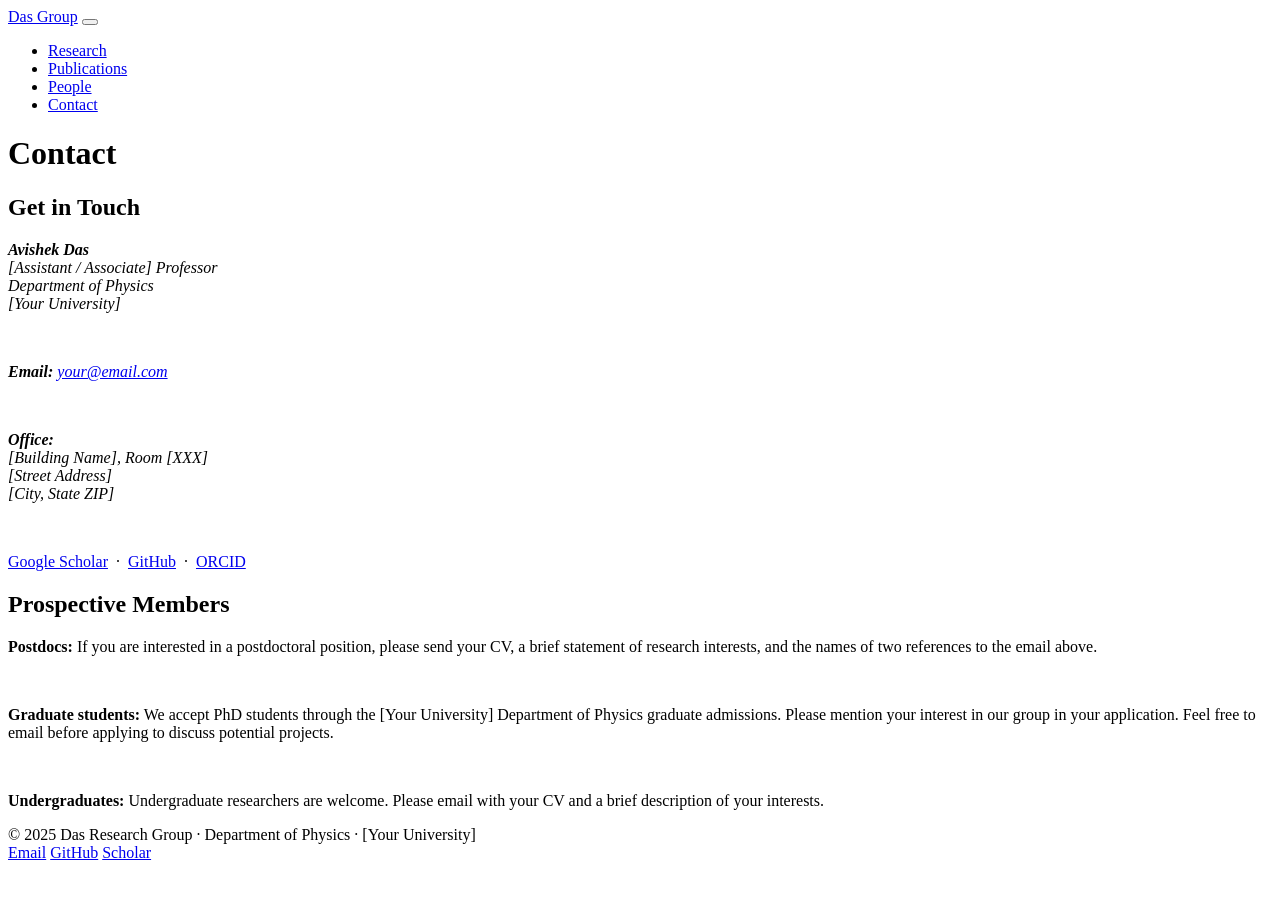
==== contact.html @ 2bbf56cd "Add files via upload" ====
<!DOCTYPE html>
<html lang="en">
<head>
  <meta charset="UTF-8">
  <meta name="viewport" content="width=device-width, initial-scale=1.0, shrink-to-fit=no">
  <title>Das Group | Contact</title>
  <link rel="preconnect" href="https://fonts.googleapis.com">
  <link rel="preconnect" href="https://fonts.gstatic.com" crossorigin>
  <link href="https://fonts.googleapis.com/css2?family=Cormorant+Garamond:ital,wght@0,400;0,500;0,600;1,400&family=Jost:wght@300;400;500&display=swap" rel="stylesheet">
  <link rel="stylesheet" href="css/style.css">
</head>
<body>

  <!-- ═══ NAVIGATION ════════════════════════════════════════ -->
  <nav>
    <div class="nav-inner">
      <a href="index.html" class="nav-brand">Das Group</a>
      <button class="nav-toggle" aria-label="Toggle menu" onclick="toggleNav()">
        <span></span><span></span><span></span>
      </button>
      <ul class="nav-links" id="navLinks">
        <li><a href="research.html">Research</a></li>
        <li><a href="publications.html">Publications</a></li>
        <li><a href="people.html">People</a></li>
        <li><a href="contact.html" class="active">Contact</a></li>
      </ul>
    </div>
  </nav>

  <!-- ═══ PAGE CONTENT ══════════════════════════════════════ -->
  <div class="wrap">

    <div class="page-header">
      <h1>Contact</h1>
    </div>

    <div class="contact-grid">

      <!-- ── Left column: contact info ─────────────────────── -->
      <div class="contact-block">
        <h2>Get in Touch</h2>
        <address>
          <!-- REPLACE: all details below -->
          <p>
            <strong>Avishek Das</strong><br>
            [Assistant / Associate] Professor<br>
            Department of Physics<br>
            [Your University]
          </p>
          <br>
          <p>
            <strong>Email:</strong>
            <a href="mailto:your@email.com">your@email.com</a>
          </p>
          <br>
          <p>
            <strong>Office:</strong><br>
            [Building Name], Room [XXX]<br>
            [Street Address]<br>
            [City, State ZIP]
          </p>
        </address>
        <br>
        <p>
          <!-- REPLACE: links -->
          <a href="https://scholar.google.com" target="_blank">Google Scholar</a>
          &nbsp;&middot;&nbsp;
          <a href="https://github.com/avishek-das1" target="_blank">GitHub</a>
          &nbsp;&middot;&nbsp;
          <a href="https://orcid.org/XXXX-XXXX-XXXX-XXXX" target="_blank">ORCID</a>
        </p>
      </div>

      <!-- ── Right column: joining the group ─────────────────── -->
      <div class="contact-block">
        <h2>Prospective Members</h2>

        <!-- REPLACE: tailor this message to your situation -->
        <p>
          <strong>Postdocs:</strong> If you are interested in a postdoctoral position,
          please send your CV, a brief statement of research interests, and the names
          of two references to the email above.
        </p>
        <br>
        <p>
          <strong>Graduate students:</strong> We accept PhD students through the
          [Your University] Department of Physics graduate admissions.
          Please mention your interest in our group in your application.
          Feel free to email before applying to discuss potential projects.
        </p>
        <br>
        <p>
          <strong>Undergraduates:</strong> Undergraduate researchers are welcome.
          Please email with your CV and a brief description of your interests.
        </p>
      </div>

    </div>

  </div><!-- /wrap -->

  <!-- ═══ FOOTER ════════════════════════════════════════════ -->
  <footer>
    <div class="footer-inner">
      <span class="footer-copy">
        &copy; 2025 Das Research Group &middot; Department of Physics &middot; [Your University]
      </span>
      <div class="footer-links">
        <a href="mailto:your@email.com">Email</a>
        <a href="https://github.com/avishek-das1" target="_blank">GitHub</a>
        <a href="https://scholar.google.com" target="_blank">Scholar</a>
      </div>
    </div>
  </footer>

  <script>
    function toggleNav() {
      document.getElementById('navLinks').classList.toggle('open');
    }
  </script>

</body>
</html>
---- css/style.css ----

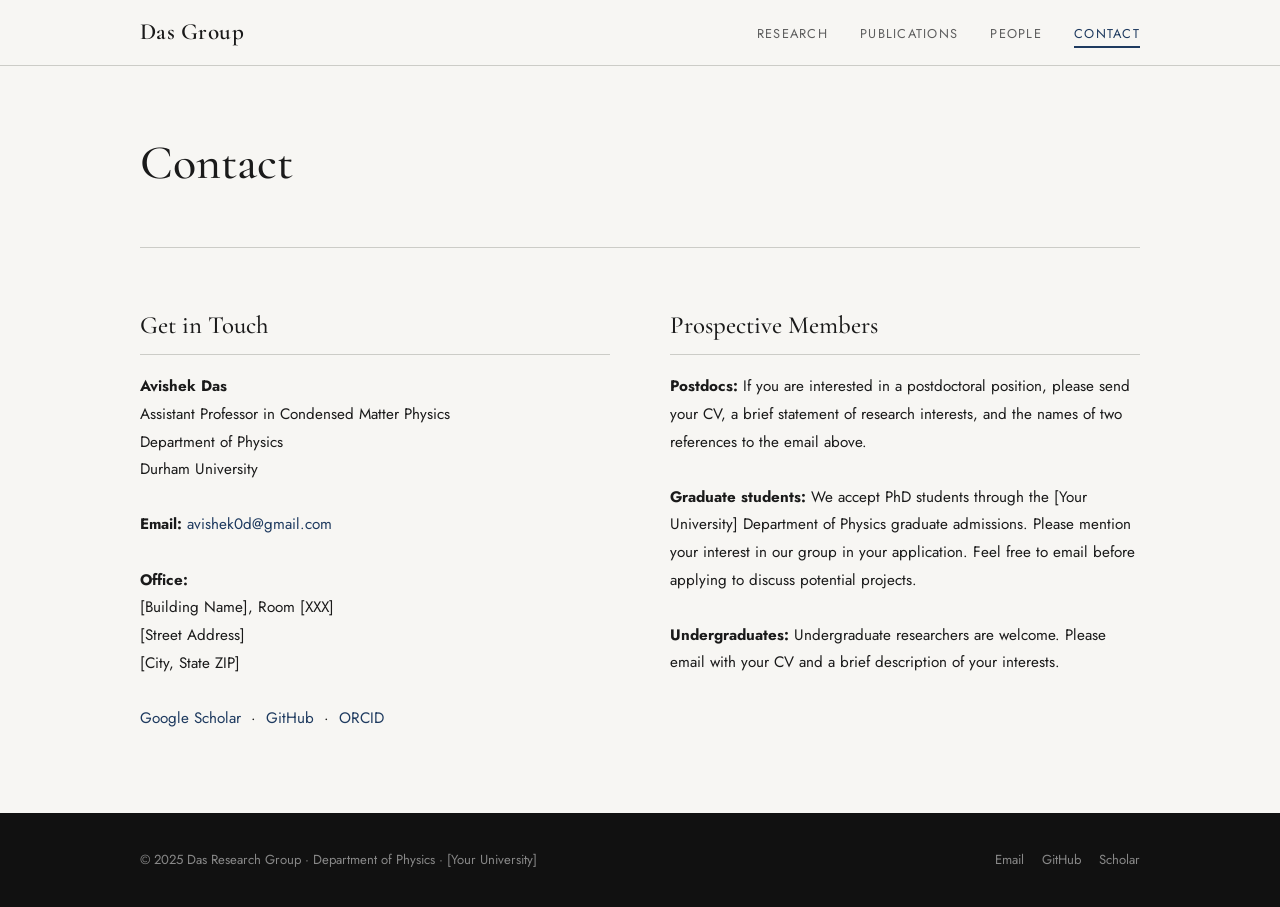
==== commit dec840d9: "Update contact.html" ====
--- a/contact.html
+++ b/contact.html
@@ -43,14 +43,14 @@
           <!-- REPLACE: all details below -->
           <p>
             <strong>Avishek Das</strong><br>
-            [Assistant / Associate] Professor<br>
+            Assistant Professor in Condensed Matter Physics<br>
             Department of Physics<br>
-            [Your University]
+            Durham University
           </p>
           <br>
           <p>
             <strong>Email:</strong>
-            <a href="mailto:your@email.com">your@email.com</a>
+            <a href="mailto:avishek0d@gmail.com">avishek0d@gmail.com</a>
           </p>
           <br>
           <p>
--- a/css/style.css
+++ b/css/style.css
@@ -1 +1,530 @@
-
+/* ============================================================
+   Das Group — Academic Website
+   Fonts: Cormorant Garamond (headings) + Jost (body/nav)
+   ============================================================ */
+
+:root {
+  --bg:          #F7F6F3;
+  --bg-alt:      #EEEDE9;
+  --text:        #1A1A1A;
+  --text-muted:  #5E5E5E;
+  --accent:      #1E3A5F;
+  --accent-mid:  #2E5080;
+  --border:      #CCCCC7;
+  --white:       #FFFFFF;
+
+  --font-head: 'Cormorant Garamond', Georgia, serif;
+  --font-body: 'Jost', 'Helvetica Neue', sans-serif;
+
+  --nav-h:    66px;
+  --wide:     1080px;
+  --gap:      40px;
+}
+
+/* ─── Reset ──────────────────────────────────────────────── */
+*, *::before, *::after { box-sizing: border-box; margin: 0; padding: 0; }
+html { scroll-behavior: smooth; }
+
+body {
+  font-family: var(--font-body);
+  background: var(--bg);
+  color: var(--text);
+  font-size: 16px;
+  line-height: 1.72;
+  -webkit-font-smoothing: antialiased;
+}
+
+img { display: block; max-width: 100%; }
+
+a { color: var(--accent); text-decoration: none; transition: color .2s; }
+a:hover { color: var(--accent-mid); }
+
+/* ─── Layout helpers ─────────────────────────────────────── */
+.wrap {
+  max-width: var(--wide);
+  margin: 0 auto;
+  padding: 0 var(--gap);
+}
+
+/* ─── Navigation ─────────────────────────────────────────── */
+nav {
+  position: sticky;
+  top: 0;
+  height: var(--nav-h);
+  background: var(--bg);
+  border-bottom: 1px solid var(--border);
+  z-index: 200;
+}
+
+.nav-inner {
+  max-width: var(--wide);
+  margin: 0 auto;
+  padding: 0 var(--gap);
+  height: 100%;
+  display: flex;
+  align-items: center;
+  justify-content: space-between;
+}
+
+.nav-brand {
+  font-family: var(--font-head);
+  font-size: 1.45rem;
+  font-weight: 600;
+  color: var(--text);
+  letter-spacing: .02em;
+}
+.nav-brand:hover { color: var(--accent); }
+
+.nav-links {
+  display: flex;
+  list-style: none;
+  gap: 32px;
+}
+
+.nav-links a {
+  font-size: .8rem;
+  font-weight: 400;
+  letter-spacing: .1em;
+  text-transform: uppercase;
+  color: var(--text-muted);
+  padding-bottom: 3px;
+  border-bottom: 2px solid transparent;
+  transition: color .2s, border-color .2s;
+}
+.nav-links a:hover,
+.nav-links a.active {
+  color: var(--accent);
+  border-bottom-color: var(--accent);
+}
+
+/* Hamburger (mobile) */
+.nav-toggle {
+  display: none;
+  flex-direction: column;
+  gap: 5px;
+  cursor: pointer;
+  background: none;
+  border: none;
+  padding: 6px;
+}
+.nav-toggle span {
+  display: block;
+  width: 22px;
+  height: 2px;
+  background: var(--text);
+  transition: .3s;
+}
+
+/* ─── Hero ───────────────────────────────────────────────── */
+.hero {
+  height: 460px;
+  overflow: hidden;
+  background: var(--accent);
+  position: relative;
+}
+.hero img {
+  width: 100%;
+  height: 100%;
+  object-fit: cover;
+  opacity: .65;
+}
+.hero-placeholder {
+  width: 100%;
+  height: 100%;
+  background: linear-gradient(140deg, #1E3A5F 0%, #0D2140 55%, #081526 100%);
+}
+
+/* ─── Home: intro split ──────────────────────────────────── */
+.home-intro {
+  max-width: var(--wide);
+  margin: 0 auto;
+  padding: 64px var(--gap) 56px;
+  display: grid;
+  grid-template-columns: 260px 1fr;
+  gap: 64px;
+  align-items: start;
+}
+
+.intro-name {
+  font-family: var(--font-head);
+  font-size: 2.7rem;
+  font-weight: 500;
+  line-height: 1.1;
+  margin-bottom: 6px;
+}
+.intro-title {
+  font-size: .78rem;
+  text-transform: uppercase;
+  letter-spacing: .1em;
+  color: var(--text-muted);
+  margin-bottom: 28px;
+}
+.intro-badges {
+  display: flex;
+  flex-wrap: wrap;
+  gap: 8px;
+}
+.intro-badges a {
+  font-size: .75rem;
+  text-transform: uppercase;
+  letter-spacing: .07em;
+  color: var(--accent);
+  border: 1px solid var(--accent);
+  padding: 5px 13px;
+  border-radius: 1px;
+  transition: background .2s, color .2s;
+}
+.intro-badges a:hover { background: var(--accent); color: var(--white); }
+
+.intro-body p {
+  font-size: 1.02rem;
+  line-height: 1.82;
+  margin-bottom: 16px;
+}
+.intro-body p:last-child { margin-bottom: 0; }
+
+/* ─── Section wrapper ────────────────────────────────────── */
+.section { padding: 72px 0; }
+.section-alt { background: var(--bg-alt); }
+
+.section-title {
+  font-family: var(--font-head);
+  font-size: 2rem;
+  font-weight: 500;
+  margin-bottom: 36px;
+  padding-bottom: 10px;
+  border-bottom: 2px solid var(--accent);
+  display: inline-block;
+}
+
+/* ─── News ───────────────────────────────────────────────── */
+.news-list { list-style: none; }
+
+.news-item {
+  display: grid;
+  grid-template-columns: 110px 1fr;
+  gap: 20px;
+  padding: 18px 0;
+  border-bottom: 1px solid var(--border);
+}
+.news-item:first-child { border-top: 1px solid var(--border); }
+
+.news-date {
+  font-size: .78rem;
+  font-weight: 500;
+  letter-spacing: .04em;
+  text-transform: uppercase;
+  color: var(--text-muted);
+  padding-top: 3px;
+}
+.news-text { font-size: .97rem; line-height: 1.65; }
+
+/* ─── Page header (inner pages) ──────────────────────────── */
+.page-header {
+  padding: 56px 0 36px;
+  border-bottom: 1px solid var(--border);
+  margin-bottom: 56px;
+}
+.page-header h1 {
+  font-family: var(--font-head);
+  font-size: 3rem;
+  font-weight: 500;
+  margin-bottom: 6px;
+}
+.page-header .subtitle {
+  font-size: 1rem;
+  color: var(--text-muted);
+  font-style: italic;
+}
+
+/* ─── Research page ──────────────────────────────────────── */
+.research-lede {
+  font-size: 1.05rem;
+  font-style: italic;
+  color: var(--accent);
+  line-height: 1.8;
+  max-width: 820px;
+  margin-bottom: 64px;
+  padding-left: 20px;
+  border-left: 3px solid var(--accent);
+}
+
+.research-item {
+  display: grid;
+  grid-template-columns: 1fr 1fr;
+  gap: 56px;
+  align-items: center;
+  padding: 56px 0;
+  border-bottom: 1px solid var(--border);
+}
+.research-item:first-of-type { padding-top: 0; }
+.research-item:last-of-type  { border-bottom: none; }
+
+.research-item.flip { direction: rtl; }
+.research-item.flip > * { direction: ltr; }
+
+.r-img img {
+  width: 100%;
+  aspect-ratio: 4/3;
+  object-fit: cover;
+  border-radius: 2px;
+}
+.r-img-placeholder {
+  width: 100%;
+  aspect-ratio: 4/3;
+  background: var(--bg-alt);
+  border: 1px dashed var(--border);
+  border-radius: 2px;
+  display: flex;
+  align-items: center;
+  justify-content: center;
+  color: var(--text-muted);
+  font-size: .82rem;
+  text-align: center;
+  padding: 12px;
+}
+
+.r-text .area-label {
+  font-size: .75rem;
+  text-transform: uppercase;
+  letter-spacing: .12em;
+  color: var(--text-muted);
+  margin-bottom: 8px;
+}
+.r-text h2 {
+  font-family: var(--font-head);
+  font-size: 2rem;
+  font-weight: 500;
+  color: var(--accent);
+  margin-bottom: 16px;
+  line-height: 1.2;
+}
+.r-text p { font-size: .98rem; line-height: 1.82; }
+
+/* ─── Publications page ──────────────────────────────────── */
+.pub-google-link {
+  font-size: .9rem;
+  margin-bottom: 48px;
+  padding: 14px 20px;
+  background: var(--bg-alt);
+  border-left: 3px solid var(--accent);
+  border-radius: 1px;
+}
+
+.pub-section { margin-bottom: 52px; }
+
+.pub-section h2 {
+  font-family: var(--font-head);
+  font-size: 1.6rem;
+  font-weight: 500;
+  margin-bottom: 20px;
+  padding-bottom: 8px;
+  border-bottom: 1px solid var(--border);
+}
+
+.pub-list { list-style: none; }
+
+.pub-entry {
+  display: grid;
+  grid-template-columns: 38px 1fr;
+  gap: 14px;
+  padding: 16px 0;
+  border-bottom: 1px solid var(--border);
+}
+.pub-entry:last-child { border-bottom: none; }
+
+.pub-n {
+  font-size: .82rem;
+  font-weight: 500;
+  color: var(--text-muted);
+  padding-top: 2px;
+  text-align: right;
+}
+
+.pub-title {
+  font-weight: 500;
+  font-size: .97rem;
+  margin-bottom: 4px;
+  color: var(--accent);
+}
+.pub-title a { color: inherit; }
+.pub-title a:hover { text-decoration: underline; }
+
+.pub-authors {
+  font-size: .88rem;
+  color: var(--text-muted);
+  margin-bottom: 4px;
+}
+.pub-authors strong { color: var(--text); font-weight: 600; }
+
+.pub-venue {
+  font-size: .84rem;
+  color: var(--text-muted);
+  font-style: italic;
+}
+
+.pub-tag {
+  display: inline-block;
+  font-style: normal;
+  font-size: .72rem;
+  font-weight: 500;
+  letter-spacing: .04em;
+  text-transform: uppercase;
+  background: var(--accent);
+  color: var(--white);
+  padding: 1px 6px;
+  border-radius: 2px;
+  margin-left: 6px;
+  vertical-align: middle;
+}
+
+/* ─── People page ────────────────────────────────────────── */
+.people-intro {
+  font-size: 1.02rem;
+  line-height: 1.8;
+  color: var(--text-muted);
+  max-width: 720px;
+  margin-bottom: 56px;
+}
+
+.person-card {
+  display: grid;
+  grid-template-columns: 200px 1fr;
+  gap: 40px;
+  align-items: start;
+  padding: 48px 0;
+  border-bottom: 1px solid var(--border);
+}
+.person-card:first-of-type { border-top: 1px solid var(--border); }
+
+.person-photo img {
+  width: 100%;
+  aspect-ratio: 3/4;
+  object-fit: cover;
+  border-radius: 2px;
+}
+.person-photo-placeholder {
+  width: 100%;
+  aspect-ratio: 3/4;
+  background: var(--bg-alt);
+  border: 1px dashed var(--border);
+  border-radius: 2px;
+  display: flex;
+  align-items: center;
+  justify-content: center;
+  font-size: .8rem;
+  color: var(--text-muted);
+}
+
+.person-info h2 {
+  font-family: var(--font-head);
+  font-size: 2rem;
+  font-weight: 500;
+  margin-bottom: 4px;
+}
+.person-info .person-role {
+  font-size: .78rem;
+  text-transform: uppercase;
+  letter-spacing: .1em;
+  color: var(--accent);
+  margin-bottom: 24px;
+}
+
+.cv-list { list-style: none; margin-bottom: 20px; }
+.cv-list li {
+  font-size: .93rem;
+  padding: 7px 0;
+  border-bottom: 1px solid var(--bg-alt);
+  color: var(--text);
+}
+.cv-list li:last-child { border-bottom: none; }
+
+.person-bio {
+  font-size: .93rem;
+  line-height: 1.78;
+  margin-top: 16px;
+}
+
+/* ─── Contact page ───────────────────────────────────────── */
+.contact-grid {
+  display: grid;
+  grid-template-columns: 1fr 1fr;
+  gap: 60px;
+  margin-top: 12px;
+}
+
+.contact-block h2 {
+  font-family: var(--font-head);
+  font-size: 1.55rem;
+  font-weight: 500;
+  margin-bottom: 18px;
+  padding-bottom: 8px;
+  border-bottom: 1px solid var(--border);
+}
+.contact-block p,
+.contact-block address { font-style: normal; font-size: .95rem; line-height: 1.82; }
+.contact-block a { font-size: .95rem; }
+
+/* ─── Footer ─────────────────────────────────────────────── */
+footer {
+  margin-top: 80px;
+  background: #111111;
+  color: #888;
+  padding: 36px 0;
+}
+.footer-inner {
+  max-width: var(--wide);
+  margin: 0 auto;
+  padding: 0 var(--gap);
+  display: flex;
+  justify-content: space-between;
+  align-items: center;
+  flex-wrap: wrap;
+  gap: 14px;
+}
+.footer-copy { font-size: .82rem; }
+.footer-links { display: flex; gap: 18px; }
+.footer-links a { font-size: .82rem; color: #888; }
+.footer-links a:hover { color: #ddd; }
+
+/* ─── Responsive ─────────────────────────────────────────── */
+@media (max-width: 820px) {
+  :root { --gap: 24px; }
+
+  .nav-links {
+    display: none;
+    flex-direction: column;
+    position: absolute;
+    top: var(--nav-h);
+    left: 0;
+    right: 0;
+    background: var(--bg);
+    border-bottom: 1px solid var(--border);
+    padding: 20px var(--gap);
+    gap: 14px;
+    box-shadow: 0 4px 12px rgba(0,0,0,.06);
+  }
+  .nav-links.open { display: flex; }
+  .nav-toggle { display: flex; }
+
+  .hero { height: 300px; }
+
+  .home-intro {
+    grid-template-columns: 1fr;
+    gap: 28px;
+    padding: 48px var(--gap) 40px;
+  }
+
+  .research-item,
+  .research-item.flip {
+    grid-template-columns: 1fr;
+    direction: ltr;
+    gap: 24px;
+  }
+
+  .person-card { grid-template-columns: 1fr; }
+
+  .contact-grid { grid-template-columns: 1fr; }
+
+  .page-header h1 { font-size: 2.2rem; }
+}
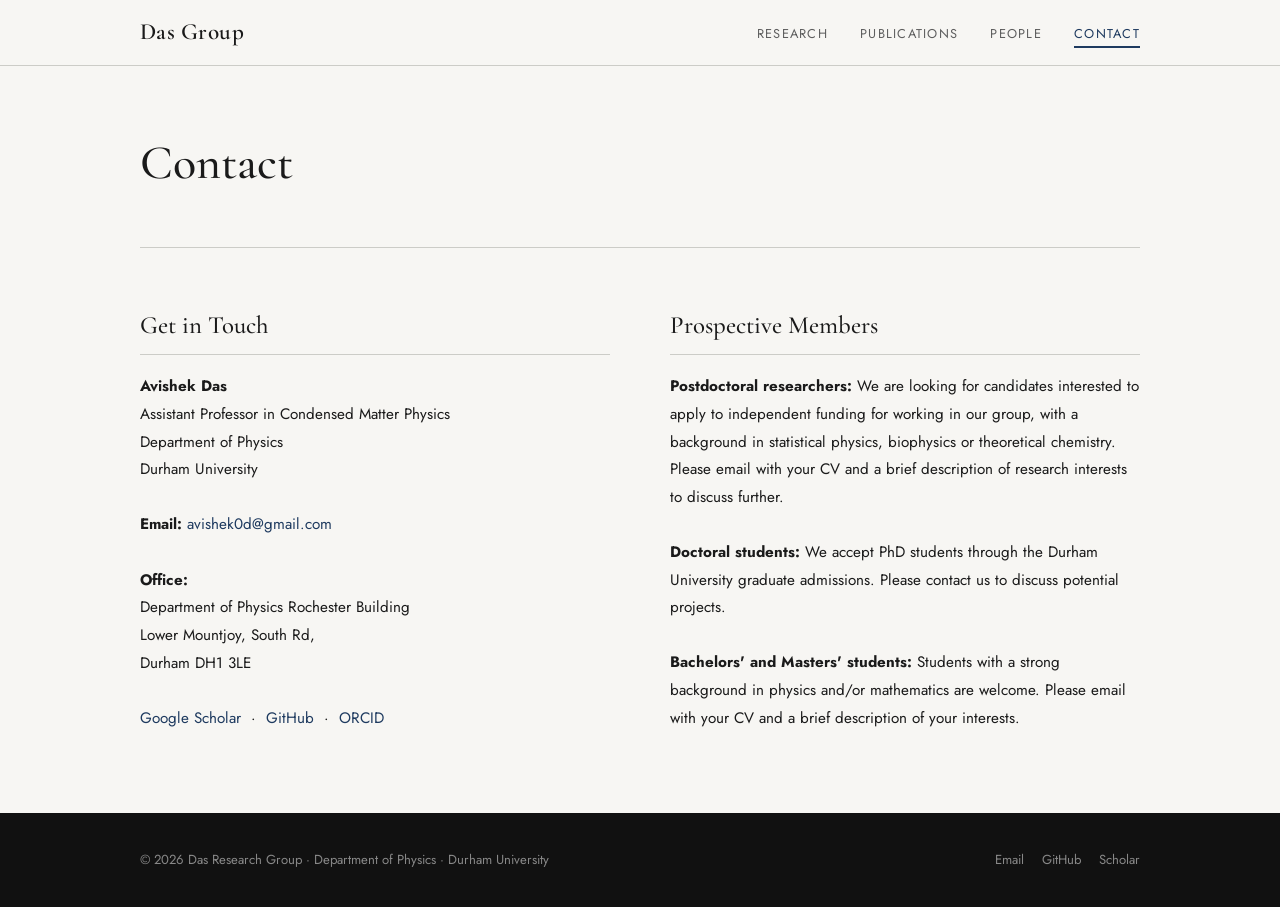
==== commit 098628c2: "Update contact.html" ====
--- a/contact.html
+++ b/contact.html
@@ -55,19 +55,19 @@
           <br>
           <p>
             <strong>Office:</strong><br>
-            [Building Name], Room [XXX]<br>
-            [Street Address]<br>
-            [City, State ZIP]
+            Department of Physics Rochester Building<br>
+            Lower Mountjoy, South Rd,<br>
+            Durham DH1 3LE
           </p>
         </address>
         <br>
         <p>
           <!-- REPLACE: links -->
-          <a href="https://scholar.google.com" target="_blank">Google Scholar</a>
+          <a href="https://scholar.google.com/citations?user=sW6eFRYAAAAJ&hl=en" target="_blank">Google Scholar</a>
           &nbsp;&middot;&nbsp;
           <a href="https://github.com/avishek-das1" target="_blank">GitHub</a>
           &nbsp;&middot;&nbsp;
-          <a href="https://orcid.org/XXXX-XXXX-XXXX-XXXX" target="_blank">ORCID</a>
+          <a href="https://orcid.org/0000-0003-0269-7721" target="_blank">ORCID</a>
         </p>
       </div>
 
@@ -77,20 +77,20 @@
 
         <!-- REPLACE: tailor this message to your situation -->
         <p>
-          <strong>Postdocs:</strong> If you are interested in a postdoctoral position,
-          please send your CV, a brief statement of research interests, and the names
-          of two references to the email above.
+          <strong>Postdoctoral researchers:</strong> We are looking for candidates interested to apply to 
+          independent funding for working in our group,
+          with a background in statistical physics, biophysics or theoretical chemistry. 
+          Please email with your CV and a brief description of research interests to discuss further.
         </p>
         <br>
         <p>
-          <strong>Graduate students:</strong> We accept PhD students through the
-          [Your University] Department of Physics graduate admissions.
-          Please mention your interest in our group in your application.
-          Feel free to email before applying to discuss potential projects.
+          <strong>Doctoral students:</strong> We accept PhD students through the
+          Durham University graduate admissions. Please contact us to discuss potential projects.
         </p>
         <br>
         <p>
-          <strong>Undergraduates:</strong> Undergraduate researchers are welcome.
+          <strong>Bachelors' and Masters' students:</strong> Students with a strong background in physics and/or mathematics 
+          are welcome.
           Please email with your CV and a brief description of your interests.
         </p>
       </div>
@@ -103,12 +103,12 @@
   <footer>
     <div class="footer-inner">
       <span class="footer-copy">
-        &copy; 2025 Das Research Group &middot; Department of Physics &middot; [Your University]
+        &copy; 2026 Das Research Group &middot; Department of Physics &middot; Durham University
       </span>
       <div class="footer-links">
-        <a href="mailto:your@email.com">Email</a>
+        <a href="mailto:avishek0d@gmail.com">Email</a>
         <a href="https://github.com/avishek-das1" target="_blank">GitHub</a>
-        <a href="https://scholar.google.com" target="_blank">Scholar</a>
+        <a href="https://scholar.google.com/citations?user=sW6eFRYAAAAJ&hl=en" target="_blank">Scholar</a>
       </div>
     </div>
   </footer>
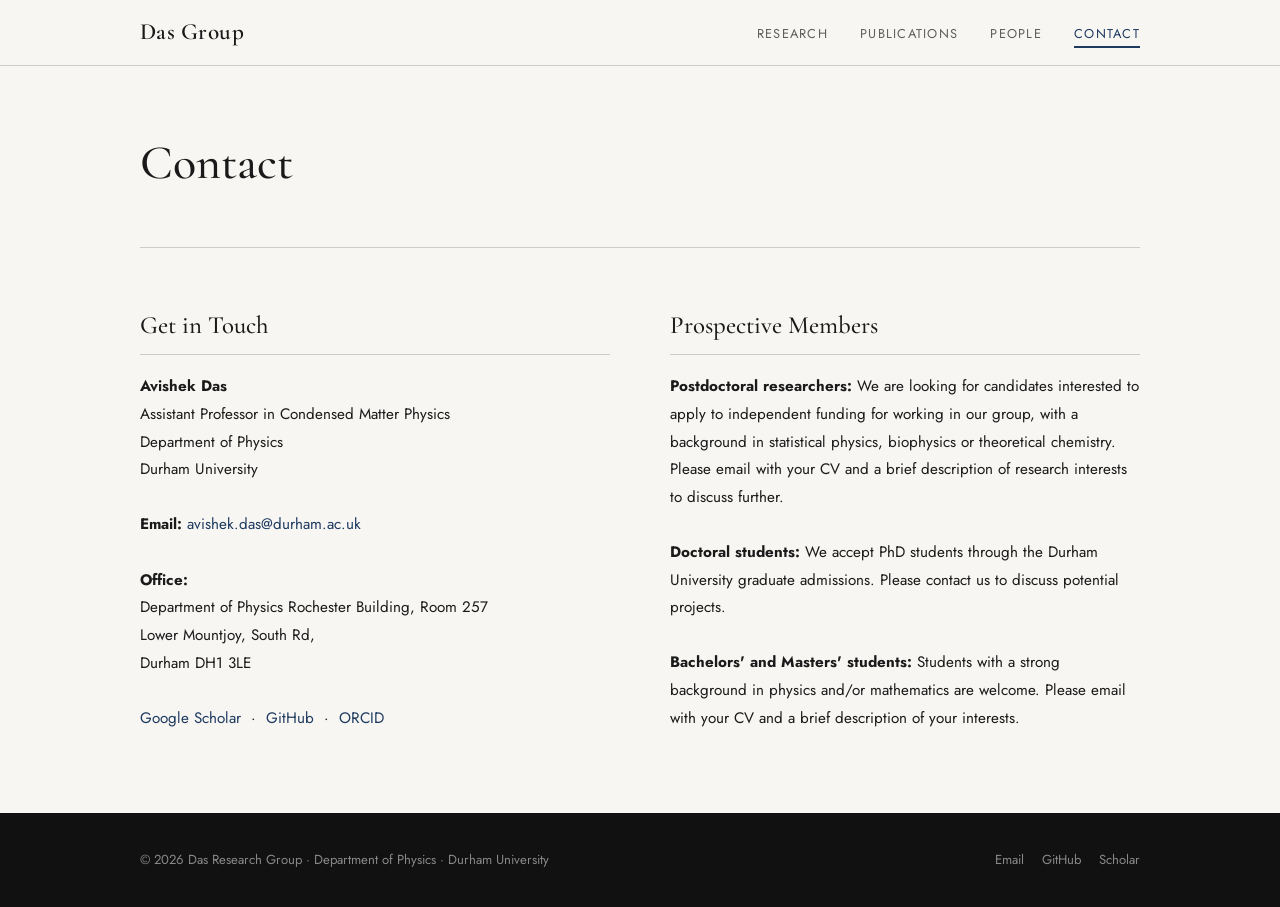
==== commit 883bf1f7: "Update contact.html" ====
--- a/contact.html
+++ b/contact.html
@@ -50,12 +50,12 @@
           <br>
           <p>
             <strong>Email:</strong>
-            <a href="mailto:avishek0d@gmail.com">avishek0d@gmail.com</a>
+            <a href="mailto:avishek.das@durham.ac.uk">avishek.das@durham.ac.uk</a>
           </p>
           <br>
           <p>
             <strong>Office:</strong><br>
-            Department of Physics Rochester Building<br>
+            Department of Physics Rochester Building, Room 257<br>
             Lower Mountjoy, South Rd,<br>
             Durham DH1 3LE
           </p>
@@ -106,7 +106,7 @@
         &copy; 2026 Das Research Group &middot; Department of Physics &middot; Durham University
       </span>
       <div class="footer-links">
-        <a href="mailto:avishek0d@gmail.com">Email</a>
+        <a href="mailto:avishek.das@durham.ac.uk">Email</a>
         <a href="https://github.com/avishek-das1" target="_blank">GitHub</a>
         <a href="https://scholar.google.com/citations?user=sW6eFRYAAAAJ&hl=en" target="_blank">Scholar</a>
       </div>
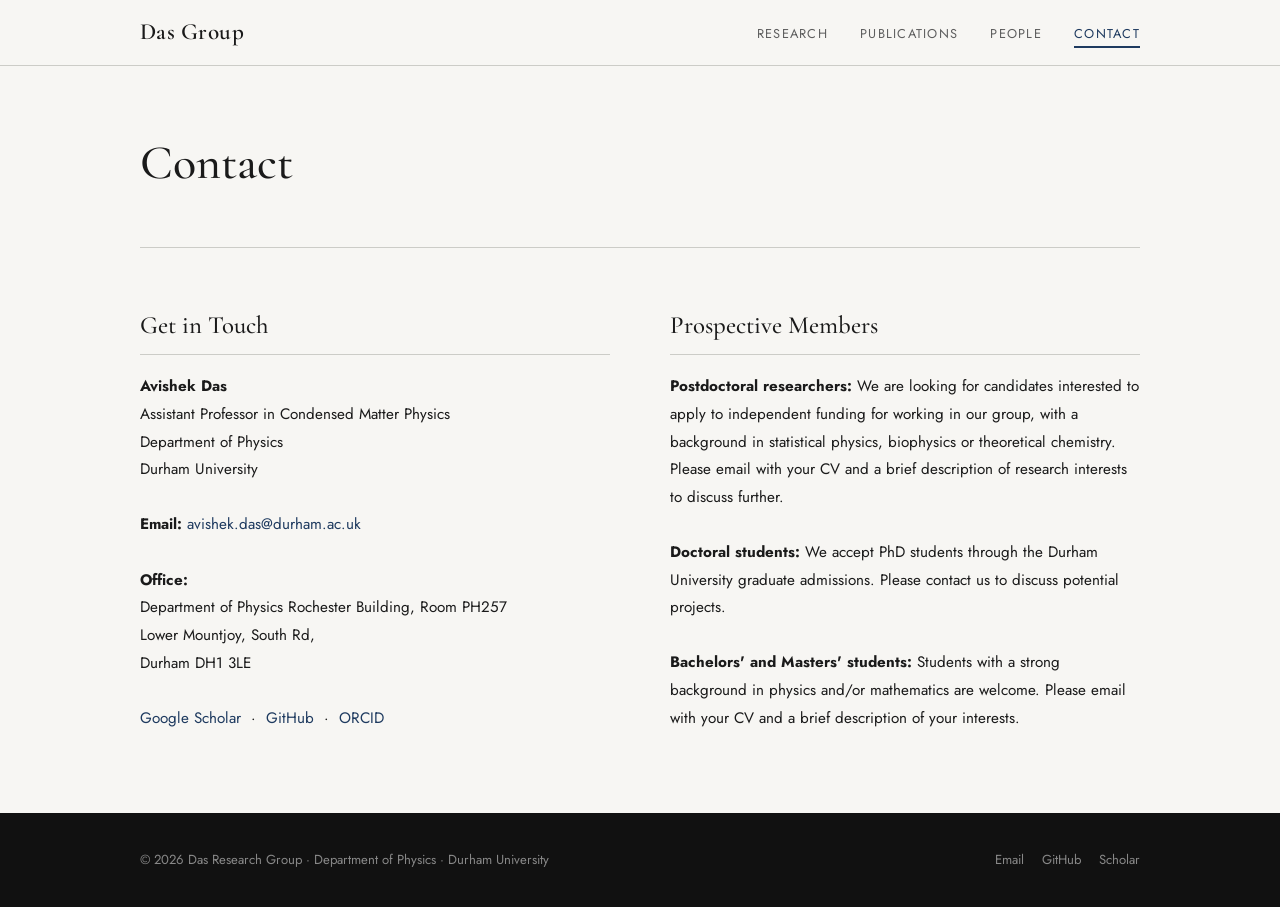
==== commit c2e4f468: "Update contact.html" ====
--- a/contact.html
+++ b/contact.html
@@ -9,6 +9,17 @@
   <link href="https://fonts.googleapis.com/css2?family=Cormorant+Garamond:ital,wght@0,400;0,500;0,600;1,400&family=Jost:wght@300;400;500&display=swap" rel="stylesheet">
   <link rel="stylesheet" href="css/style.css">
 </head>
+
+<!-- Google tag (gtag.js) -->
+<script async src="https://www.googletagmanager.com/gtag/js?id=G-GLLT62PN7Q"></script>
+<script>
+  window.dataLayer = window.dataLayer || [];
+  function gtag(){dataLayer.push(arguments);}
+  gtag('js', new Date());
+
+  gtag('config', 'G-GLLT62PN7Q');
+</script>
+  
 <body>
 
   <!-- ═══ NAVIGATION ════════════════════════════════════════ -->
@@ -55,7 +66,7 @@
           <br>
           <p>
             <strong>Office:</strong><br>
-            Department of Physics Rochester Building, Room 257<br>
+            Department of Physics Rochester Building, Room PH257<br>
             Lower Mountjoy, South Rd,<br>
             Durham DH1 3LE
           </p>
